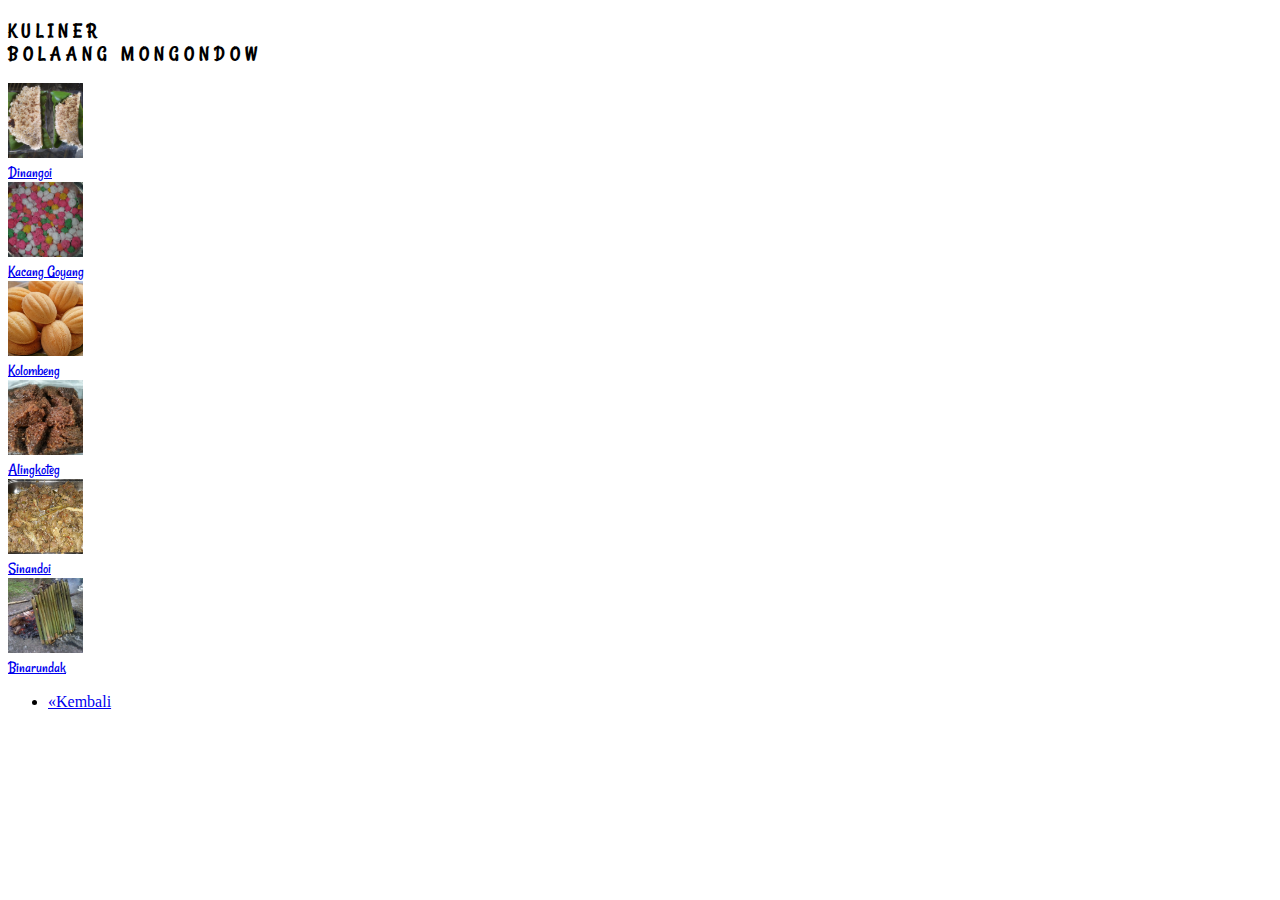
==== pages/kuliner.html @ da185f56 "test" ====
<!DOCTYPE html>
<html lang="en">
  <head>
    <meta charset="UTF-8" />
    <meta http-equiv="X-UA-Compatible" content="IE=edge" />
    <meta name="viewport" content="width=device-width, initial-scale=1.0" />
    <title>Kuliner | Aplikasi Bolaang Mongondow</title>
    <link
      href="https://cdn.jsdelivr.net/npm/bootstrap@5.1.3/dist/css/bootstrap.min.css"
      rel="stylesheet"
      integrity="sha384-1BmE4kWBq78iYhFldvKuhfTAU6auU8tT94WrHftjDbrCEXSU1oBoqyl2QvZ6jIW3"
      crossorigin="anonymous"
    />
    <link rel="stylesheet" href="../style.css" />
    <style>
      .background-header {
        background-image: url("../src/bg-kuliner.jpg");
        background-size: cover;
        background-repeat: no-repeat;
        top: 0;
        left: 0;
        height: 100%;
        width: 100%;
        z-index: -1;
        opacity: 0.5;
      }
    </style>
  </head>
  <body>
    <header class="bg-dark text-center py-5 sticky-top position-relative">
      <div class="background-header position-absolute"></div>
      <h3 class="fw-bold text-light">KULINER<br />BOLAANG MONGONDOW</h3>
    </header>
    <main class="pt-4 px-4">
      <div class="col-12">
        <div class="row mb-3 border border-1 border-dark p-3">
          <div
            class="col-4 d-flex justify-content-start align-items-center p-0 m-0"
          >
            <img
              src="../src/dinangoi.jpg"
              class="rounded"
              style="width: 75px; height: 75px; object-fit: cover"
            />
          </div>
          <div
            class="col-8 d-flex justify-content-center align-items-center bg-primary rounded p-0 m-0"
          >
            <a href="./Kuliner/dinangoi.html" class="btn btn-primary fw-bold"
              >Dinangoi</a
            >
          </div>
        </div>
        <div class="row mb-3 border border-1 border-dark p-3">
          <div
            class="col-4 d-flex justify-content-start align-items-center p-0 m-0"
          >
            <img
              src="../src/kacang_goyang.jpg"
              class="rounded"
              style="width: 75px; height: 75px; object-fit: cover"
            />
          </div>
          <div
            class="col-8 d-flex justify-content-center align-items-center bg-primary rounded p-0 m-0"
          >
            <a
              href="./Kuliner/kacang_goyang.html"
              class="btn btn-primary fw-bold"
              >Kacang Goyang</a
            >
          </div>
        </div>
        <div class="row mb-3 border border-1 border-dark p-3">
          <div
            class="col-4 d-flex justify-content-start align-items-center p-0 m-0"
          >
            <img
              src="../src/kolombeng.jpg"
              class="rounded"
              style="width: 75px; height: 75px; object-fit: cover"
            />
          </div>
          <div
            class="col-8 d-flex justify-content-center align-items-center bg-primary rounded p-0 m-0"
          >
            <a href="./Kuliner/kolombeng.html" class="btn btn-primary fw-bold"
              >Kolombeng</a
            >
          </div>
        </div>
        <div class="row mb-3 border border-1 border-dark p-3">
          <div
            class="col-4 d-flex justify-content-start align-items-center p-0 m-0"
          >
            <img
              src="../src/alingkoteg.jpg"
              class="rounded"
              style="width: 75px; height: 75px; object-fit: cover"
            />
          </div>
          <div
            class="col-8 d-flex justify-content-center align-items-center bg-primary rounded p-0 m-0"
          >
            <a href="./Kuliner/alingkoteg.html" class="btn btn-primary fw-bold"
              >Alingkoteg</a
            >
          </div>
        </div>
        <div class="row mb-3 border border-1 border-dark p-3">
          <div
            class="col-4 d-flex justify-content-start align-items-center p-0 m-0"
          >
            <img
              src="../src/sinandoi.jpg"
              class="rounded"
              style="width: 75px; height: 75px; object-fit: cover"
            />
          </div>
          <div
            class="col-8 d-flex justify-content-center align-items-center bg-primary rounded p-0 m-0"
          >
            <a href="./Kuliner/sinandoi.html" class="btn btn-primary fw-bold"
              >Sinandoi</a
            >
          </div>
        </div>
        <div class="row mb-3 border border-1 border-dark p-3">
          <div
            class="col-4 d-flex justify-content-start align-items-center p-0 m-0"
          >
            <img
              src="../src/binarundak.jpg"
              class="rounded"
              style="width: 75px; height: 75px; object-fit: cover"
            />
          </div>
          <div
            class="col-8 d-flex justify-content-center align-items-center bg-primary rounded p-0 m-0"
          >
            <a href="./Kuliner/binarundak.html" class="btn btn-primary fw-bold"
              >Binarundak</a
            >
          </div>
        </div>
      </div>
    </main>
    <footer>
      <ul class="list-group">
        <li class="list-group-item border-0">
          <a href="../index.html" class="badge bg-primary text-dark px-2"
            >&laquo;Kembali</a
          >
        </li>
      </ul>
    </footer>
    <script
      src="https://cdn.jsdelivr.net/npm/bootstrap@5.1.3/dist/js/bootstrap.bundle.min.js"
      integrity="sha384-ka7Sk0Gln4gmtz2MlQnikT1wXgYsOg+OMhuP+IlRH9sENBO0LRn5q+8nbTov4+1p"
      crossorigin="anonymous"
    ></script>
    <style>
      @import url("https://fonts.googleapis.com/css2?family=Rancho&display=swap");
    </style>
  </body>
</html>
---- style.css ----
* {
  font-family: "Rancho", cursive;
}

h1,
h2,
h3 {
  letter-spacing: 5px;
}

.badge {
  font-family: serif;
}

.py-50 {
  padding-top: 50px;
  padding-bottom: 50px;
}

.pb-50 {
  padding-bottom: 50px;
}

.pt-50 {
  padding-top: 50px;
}

.py-20 {
  padding: 20px 0px;
}
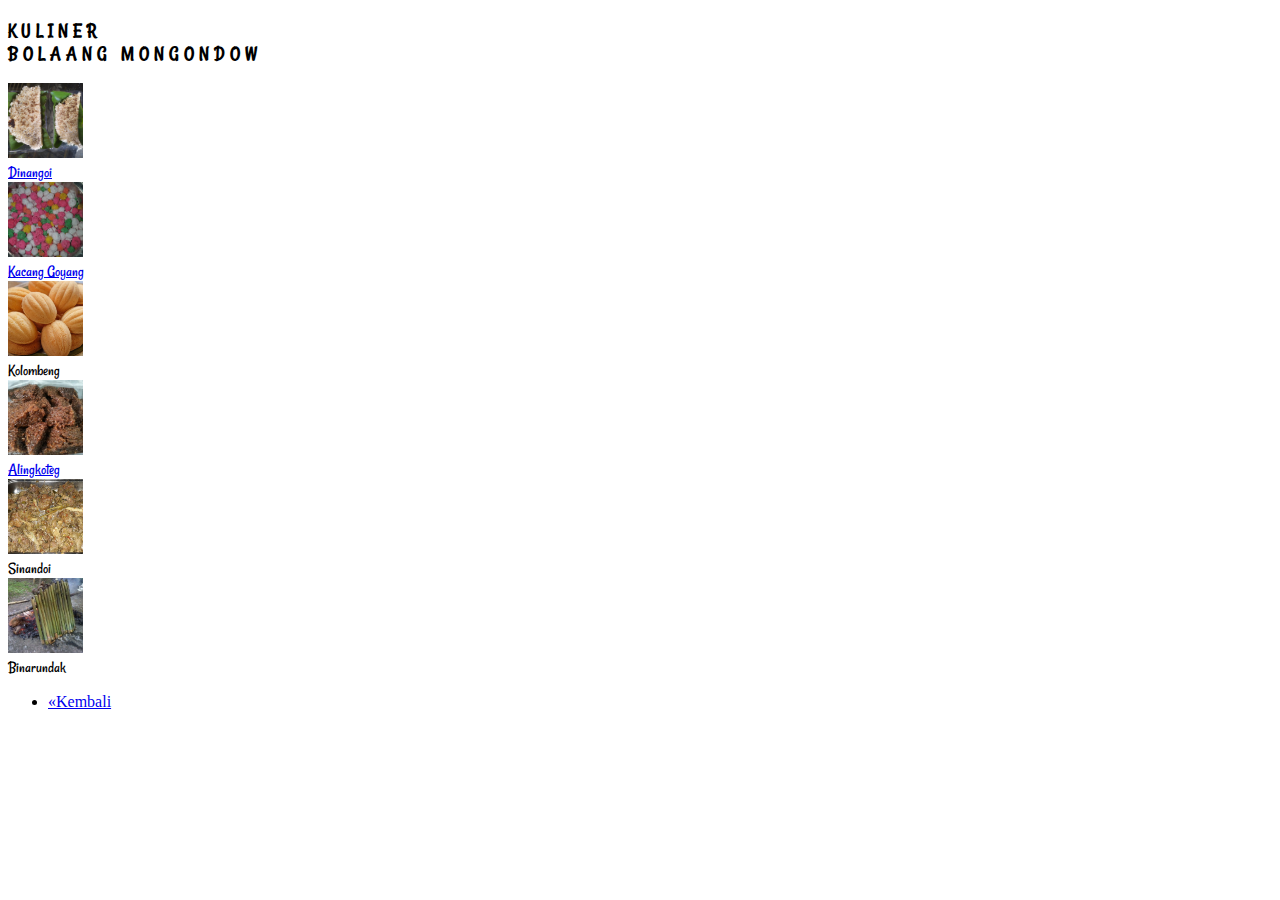
==== commit ef14eda0: "perubahan 2" ====
--- a/pages/kuliner.html
+++ b/pages/kuliner.html
@@ -43,13 +43,12 @@
               style="width: 75px; height: 75px; object-fit: cover"
             />
           </div>
-          <div
-            class="col-8 d-flex justify-content-center align-items-center bg-primary rounded p-0 m-0"
+          <a
+            class="col-8 d-flex justify-content-center align-items-center bg-primary rounded p-0 m-0 btn btn-primary fw-bold"
+            href="./Kuliner/dinangoi.html"
           >
-            <a href="./Kuliner/dinangoi.html" class="btn btn-primary fw-bold"
-              >Dinangoi</a
-            >
-          </div>
+            Dinangoi
+          </a>
         </div>
         <div class="row mb-3 border border-1 border-dark p-3">
           <div
@@ -61,15 +60,12 @@
               style="width: 75px; height: 75px; object-fit: cover"
             />
           </div>
-          <div
-            class="col-8 d-flex justify-content-center align-items-center bg-primary rounded p-0 m-0"
+          <a
+            class="col-8 d-flex justify-content-center align-items-center bg-primary rounded p-0 m-0 btn btn-primary fw-bold"
+            href="./Kuliner/kacang_goyang.html"
           >
-            <a
-              href="./Kuliner/kacang_goyang.html"
-              class="btn btn-primary fw-bold"
-              >Kacang Goyang</a
-            >
-          </div>
+            Kacang Goyang
+          </a>
         </div>
         <div class="row mb-3 border border-1 border-dark p-3">
           <div
@@ -81,13 +77,11 @@
               style="width: 75px; height: 75px; object-fit: cover"
             />
           </div>
-          <div
-            class="col-8 d-flex justify-content-center align-items-center bg-primary rounded p-0 m-0"
-          >
-            <a href="./Kuliner/kolombeng.html" class="btn btn-primary fw-bold"
-              >Kolombeng</a
-            >
-          </div>
+          <a
+            class="col-8 d-flex justify-content-center align-items-center bg-primary rounded btn btn-primary fw-bold p-0 m-0"
+            ref="./Kuliner/kolombeng.html"
+            >Kolombeng
+          </a>
         </div>
         <div class="row mb-3 border border-1 border-dark p-3">
           <div
@@ -99,13 +93,12 @@
               style="width: 75px; height: 75px; object-fit: cover"
             />
           </div>
-          <div
-            class="col-8 d-flex justify-content-center align-items-center bg-primary rounded p-0 m-0"
+          <a
+            class="col-8 d-flex justify-content-center align-items-center bg-primary rounded p-0 m-0 btn btn-primary fw-bold"
+            href="./Kuliner/alingkoteg.html"
           >
-            <a href="./Kuliner/alingkoteg.html" class="btn btn-primary fw-bold"
-              >Alingkoteg</a
-            >
-          </div>
+            Alingkoteg
+          </a>
         </div>
         <div class="row mb-3 border border-1 border-dark p-3">
           <div
@@ -118,11 +111,10 @@
             />
           </div>
           <div
-            class="col-8 d-flex justify-content-center align-items-center bg-primary rounded p-0 m-0"
+            class="col-8 d-flex justify-content-center align-items-center bg-primary rounded p-0 m-0 btn btn-primary fw-bold"
+            href="./Kuliner/sinandoi.html"
           >
-            <a href="./Kuliner/sinandoi.html" class="btn btn-primary fw-bold"
-              >Sinandoi</a
-            >
+            Sinandoi
           </div>
         </div>
         <div class="row mb-3 border border-1 border-dark p-3">
@@ -136,11 +128,10 @@
             />
           </div>
           <div
-            class="col-8 d-flex justify-content-center align-items-center bg-primary rounded p-0 m-0"
+            class="col-8 d-flex justify-content-center align-items-center bg-primary rounded p-0 m-0 btn btn-primary fw-bold"
+            href="./Kuliner/binarundak.html"
           >
-            <a href="./Kuliner/binarundak.html" class="btn btn-primary fw-bold"
-              >Binarundak</a
-            >
+            Binarundak
           </div>
         </div>
       </div>
